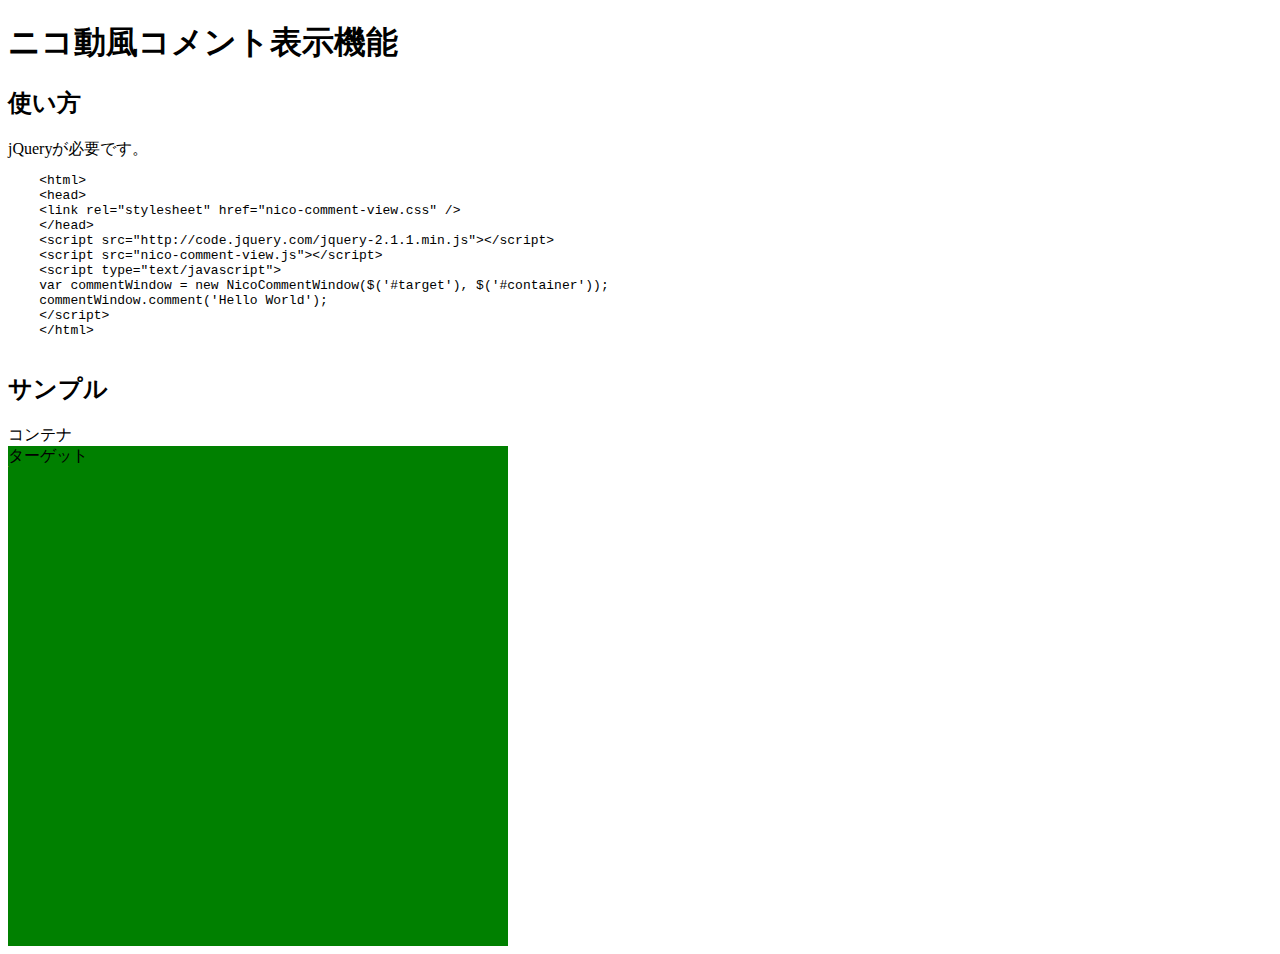
==== index.html @ 8219c9fc "gh-pages" ====
<!DOCTYPE html>
<html>
<head>
    <meta charset="UTF-8" />
    <title>ニコ動風コメント表示機能サンプル</title>
    <link rel="stylesheet" href="nico-comment-view.css" />
</head>
<body>
    <h1>ニコ動風コメント表示機能</h1>
    <h2>使い方</h2>
    jQueryが必要です。
    <pre>
    &lt;html&gt;
    &lt;head&gt;
    &lt;link rel="stylesheet" href="nico-comment-view.css" /&gt;
    &lt;/head&gt;
    &lt;script src="http://code.jquery.com/jquery-2.1.1.min.js"&gt;&lt;/script&gt;
    &lt;script src="nico-comment-view.js"&gt;&lt;/script&gt;
    &lt;script type="text/javascript"&gt;
    var commentWindow = new NicoCommentWindow($('#target'), $('#container'));
    commentWindow.comment('Hello World');
    &lt;/script&gt;
    &lt;/html&gt;
    </pre>
    <h2>サンプル</h2>
    <div id="container" style="position: relative;">コンテナ
    <div id="target" style="width: 500px; height: 500px; background-color: green;">ターゲット</div>
    </div>
    <script src="http://code.jquery.com/jquery-2.1.1.min.js"></script>
    <script src="nico-comment-view.js"></script>
    <script type="text/javascript">
    function rand(n) {
        return Math.floor(Math.random() * n);
    }
    var commentWindow = new NicoCommentWindow($('#target'), $('#container'));
    commentWindow.comment('Hello World', function() {
        for (var i = 0; i < 10; i++) {
            var clap = '88888888888888888888888888888888888888888888';
            setTimeout(function() {
                commentWindow.comment(clap.slice(0, 10 + rand(clap.length - 10)));
            }, rand(10000));
        }
    });
    </script>
</body>
</html>
---- nico-comment-view.css ----
.nico-comment-window {
  position: absolute;
  overflow: hidden;
  pointer-events: none;
}
.nico-comment-window .nico-comment {
  position: absolute;
  z-index: 10;
  white-space: nowrap;
  color: white;
  font-size: x-large;
}
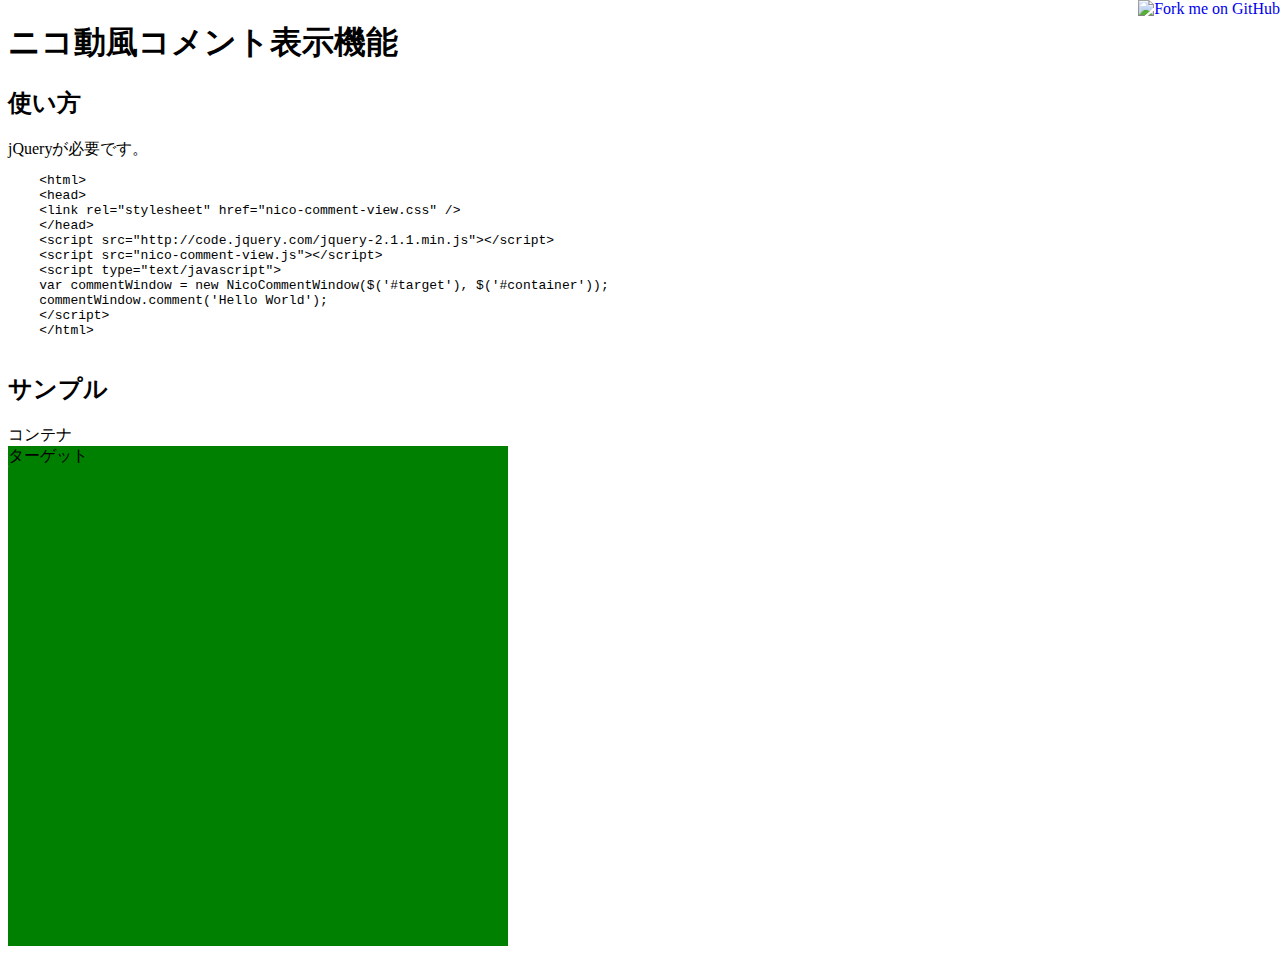
==== commit 5404421e: "github ribbon" ====
--- a/index.html
+++ b/index.html
@@ -6,7 +6,7 @@
     <link rel="stylesheet" href="nico-comment-view.css" />
 </head>
 <body>
-    <h1>ニコ動風コメント表示機能</h1>
+    <a href="https://github.com/y-ich/nico-comment-view"><img style="position: absolute; top: 0; right: 0; border: 0;" src="https://camo.githubusercontent.com/365986a132ccd6a44c23a9169022c0b5c890c387/68747470733a2f2f73332e616d617a6f6e6177732e636f6d2f6769746875622f726962626f6e732f666f726b6d655f72696768745f7265645f6161303030302e706e67" alt="Fork me on GitHub" data-canonical-src="https://s3.amazonaws.com/github/ribbons/forkme_right_red_aa0000.png"></a>    <h1>ニコ動風コメント表示機能</h1>
     <h2>使い方</h2>
     jQueryが必要です。
     <pre>
